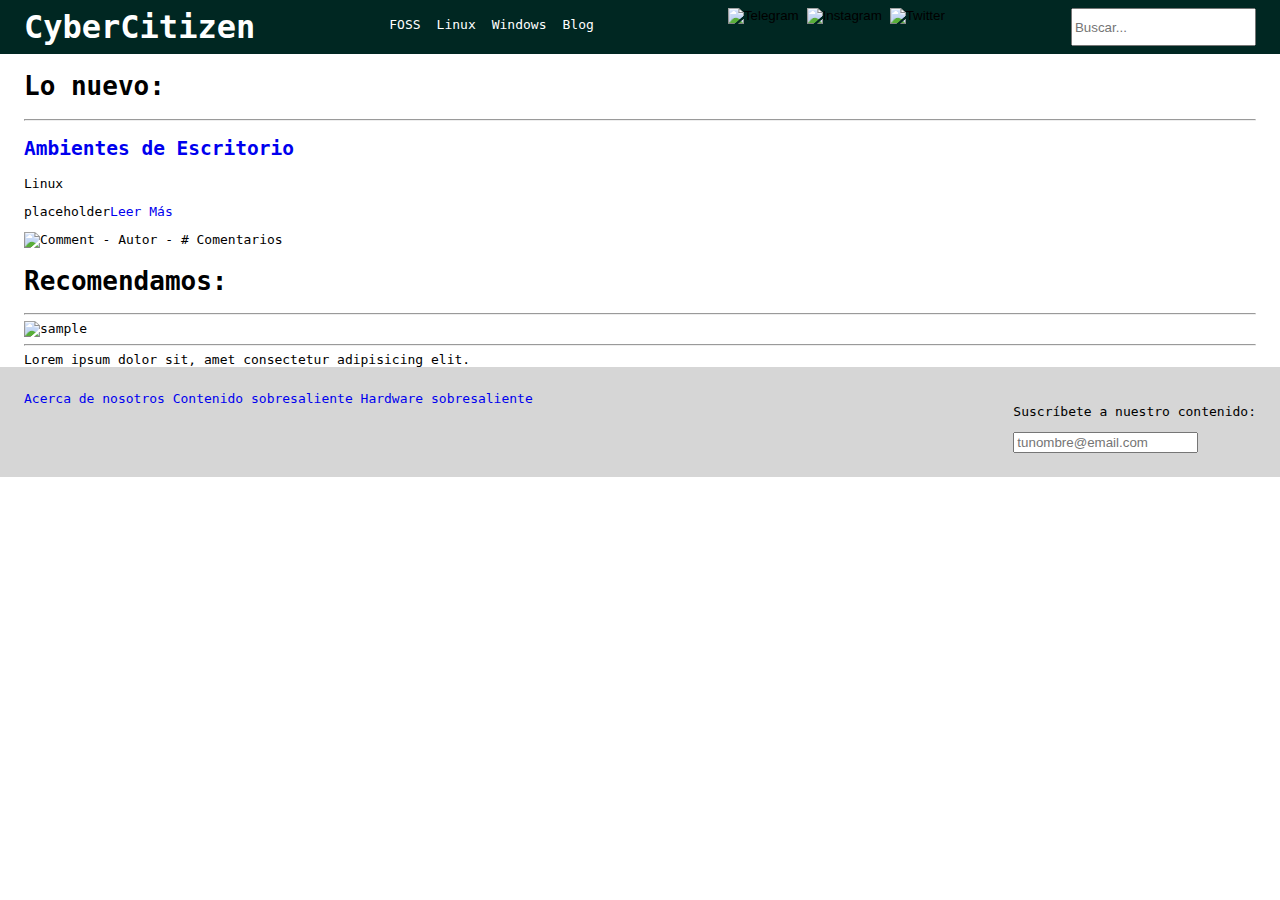
==== index.html @ f93b6b16 "Added some content and looks." ====
<!DOCTYPE html>
<html lang="en">
<head>
    <meta charset="UTF-8">
    <meta http-equiv="X-UA-Compatible" content="IE=edge">
    <meta name="viewport" content="width=device-width, initial-scale=1.0">
    <link rel="stylesheet" href="css/style.css">
    <title>CyberCitizen</title>
</head>
<body>
    <header>
        <div id="top-bar">
            <p><strong><a href="/index.html" id="title">CyberCitizen</a></strong></p>
            <div id="nav-bar">
                <nav><a href="#">FOSS</a></nav>
                <nav><a href="#">Linux</a></nav>
                <nav><a href="#">Windows</a></nav>
                <nav><a href="#">Blog</a></nav>
            </div>
            <div id="media-bar">
                <input type="image" src="" alt="Telegram">
                <input type="image" src="" alt="Instagram">
                <input type="image" src="" alt="Twitter">
            </div>
            <input type="search" name="Buscar" id="search-bar" placeholder="Buscar... ">
        </div>
    </header>
    <main>
        <h1>
            Lo nuevo:
        </h1> <hr>
        <article>
            <h2>
                <a href="pages/article1.html">
                    Ambientes de Escritorio
                </a>
            </h2>
            <p id="tag">Linux</p>
            <p>placeholder<a href="pages/article1.html">Leer Más</a></p>
            <p><img src="" alt="Comment"> - Autor - # Comentarios </p>
        </article>
        <h1>
            Recomendamos:
        </h1> <hr>
        <article>
            <img src="" alt="sample">
            <hr>
            Lorem ipsum dolor sit, amet consectetur adipisicing elit.
        </article>
    </main>
    <footer>
        <div>
            <a href="#">Acerca de nosotros</a>
            <a href="#">Contenido sobresaliente</a>
            <a href="#">Hardware sobresaliente</a>
        </div>
        <div>
            <P>Suscríbete a nuestro contenido:</P>
            <input type="email" name="" id="" placeholder="tunombre@email.com">
        </div>
    </footer>
</body>
</html>
---- css/style.css ----
/* Globales */

body {
    margin: 0px;
    font-family: monospace;
  /*display: flex;
    flex-direction: column;
    justify-content: space-between;
    */  
}

a {
    text-decoration: none;
}

header {
    padding-left: 1rem;
    padding-right: 1rem;
    background-color: #002722;
}

#top-bar {
    padding: 0.5rem;
    display: flex;
    flex-direction: row;
    justify-content: space-between;  
}

#top-bar p {
    margin: 0px;
    font-size: 2rem;
}

#title {
    color: #ffffff;
}

#nav-bar {
    display: flex;
    flex-direction: row;
    justify-content: space-between;
}

#nav-bar nav {
    padding-top: 0.55rem;
}

#nav-bar a {
    padding: 0.5rem;
    color: #ffffff;
    text-decoration: none;
}

#media-bar nav {
    padding: 0.5rem;
}

main {
    padding-left: 1.5rem;
    padding-right: 1.5rem;
}

footer {
    padding: 1.5rem;
    background-color: #d6d6d6;
    display: flex;
    flex-direction: row;
    justify-content: space-between;
}
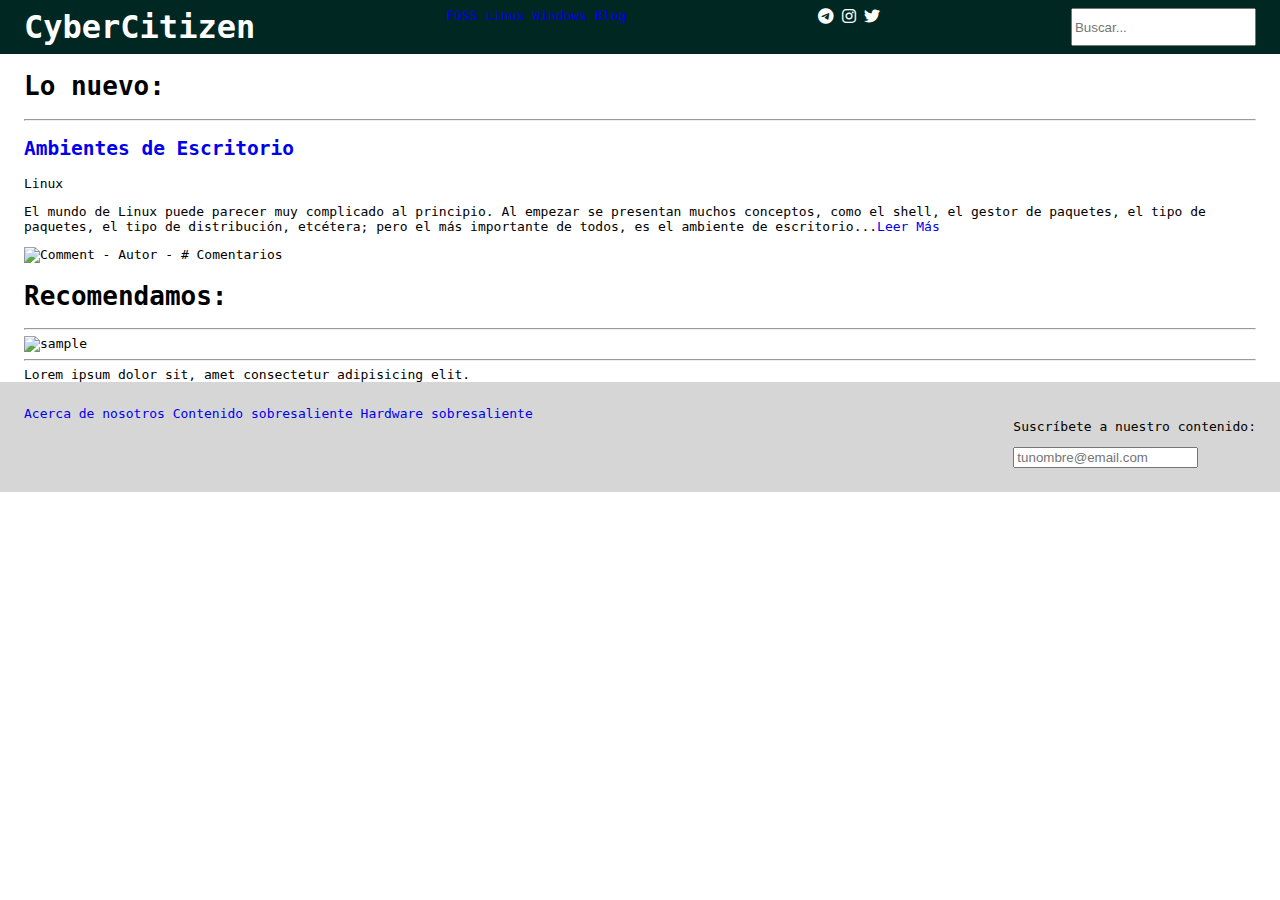
==== commit a9b2da26: "Added FontAwesome Icons" ====
--- a/index.html
+++ b/index.html
@@ -5,22 +5,29 @@
     <meta http-equiv="X-UA-Compatible" content="IE=edge">
     <meta name="viewport" content="width=device-width, initial-scale=1.0">
     <link rel="stylesheet" href="css/style.css">
+    <link rel="stylesheet" href="icons/css/all.css">
     <title>CyberCitizen</title>
 </head>
 <body>
     <header>
         <div id="top-bar">
             <p><strong><a href="/index.html" id="title">CyberCitizen</a></strong></p>
-            <div id="nav-bar">
-                <nav><a href="#">FOSS</a></nav>
-                <nav><a href="#">Linux</a></nav>
-                <nav><a href="#">Windows</a></nav>
-                <nav><a href="#">Blog</a></nav>
-            </div>
+            <nav>
+                <a href="#">FOSS</a>
+                <a href="#">Linux</a>
+                <a href="#">Windows</a>
+                <a href="#">Blog</a>
+            </nav>
             <div id="media-bar">
-                <input type="image" src="" alt="Telegram">
-                <input type="image" src="" alt="Instagram">
-                <input type="image" src="" alt="Twitter">
+                <a href="#" target="_blank" rel="noopener noreferrer">
+                    <i class="fa-brands fa-telegram"></i>
+                </a>
+                <a href="#" target="_blank" rel="noopener noreferrer">
+                    <i class="fa-brands fa-instagram"></i>
+                </a>
+                <a href="#" target="_blank" rel="noopener noreferrer">
+                    <i class="fa-brands fa-twitter"></i>
+                </a>
             </div>
             <input type="search" name="Buscar" id="search-bar" placeholder="Buscar... ">
         </div>
@@ -36,7 +43,7 @@
                 </a>
             </h2>
             <p id="tag">Linux</p>
-            <p>placeholder<a href="pages/article1.html">Leer Más</a></p>
+            <p>El mundo de Linux puede parecer muy complicado al principio. Al empezar se presentan muchos conceptos, como el shell, el gestor de paquetes, el tipo de paquetes, el tipo de distribución, etcétera; pero el más importante de todos, es el ambiente de escritorio...<a href="pages/article1.html">Leer Más</a></p>
             <p><img src="" alt="Comment"> - Autor - # Comentarios </p>
         </article>
         <h1>
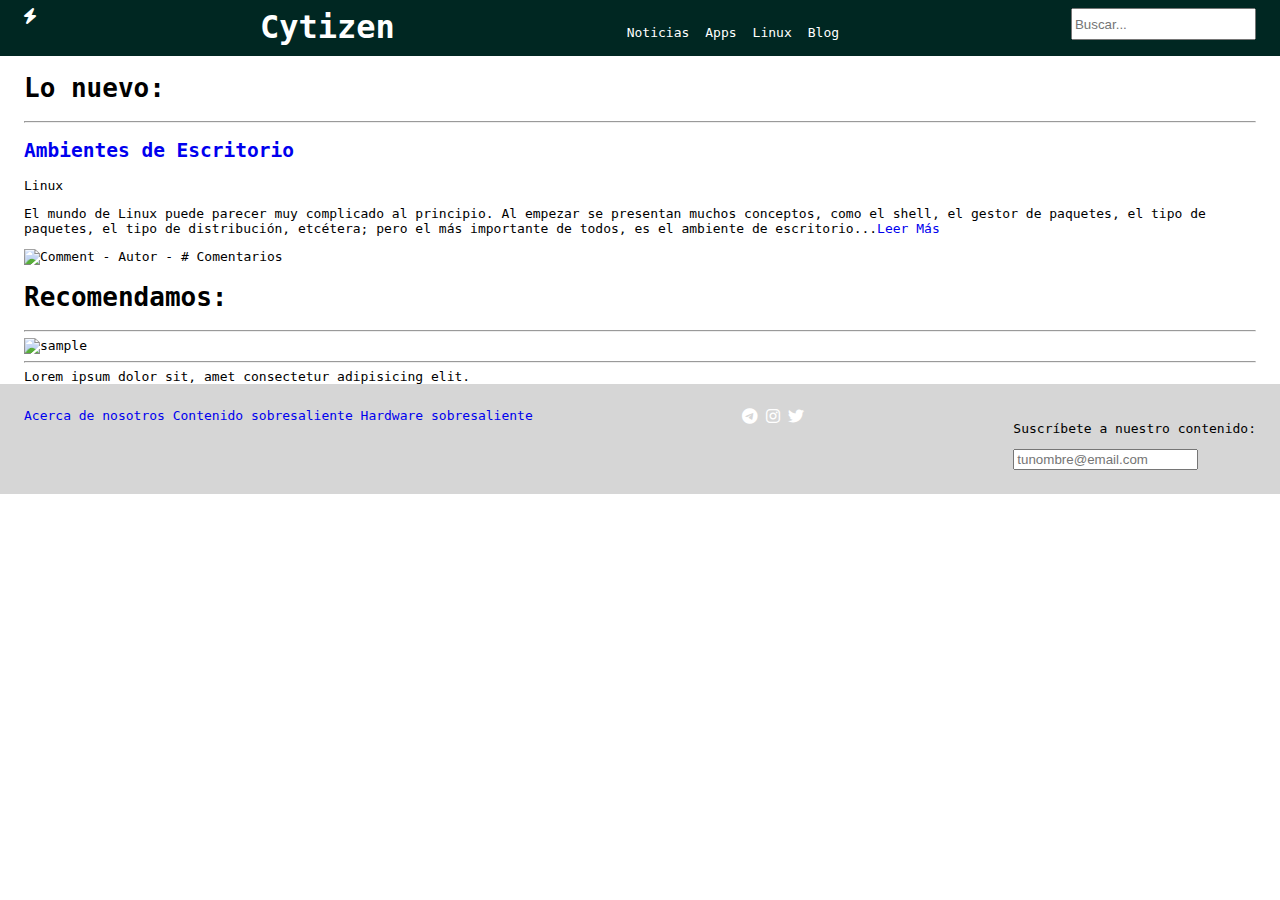
==== commit 4e68e721: "Some structural changes" ====
--- a/index.html
+++ b/index.html
@@ -11,24 +11,14 @@
 <body>
     <header>
         <div id="top-bar">
-            <p><strong><a href="/index.html" id="title">CyberCitizen</a></strong></p>
+            <i class="fa-solid fa-bolt"></i>
+            <p><strong><a href="/index.html" id="title">Cytizen</a></strong></p>
             <nav>
-                <a href="#">FOSS</a>
+                <a href="#">Noticias</a>
+                <a href="#">Apps</a>
                 <a href="#">Linux</a>
-                <a href="#">Windows</a>
                 <a href="#">Blog</a>
             </nav>
-            <div id="media-bar">
-                <a href="#" target="_blank" rel="noopener noreferrer">
-                    <i class="fa-brands fa-telegram"></i>
-                </a>
-                <a href="#" target="_blank" rel="noopener noreferrer">
-                    <i class="fa-brands fa-instagram"></i>
-                </a>
-                <a href="#" target="_blank" rel="noopener noreferrer">
-                    <i class="fa-brands fa-twitter"></i>
-                </a>
-            </div>
             <input type="search" name="Buscar" id="search-bar" placeholder="Buscar... ">
         </div>
     </header>
@@ -61,6 +51,17 @@
             <a href="#">Contenido sobresaliente</a>
             <a href="#">Hardware sobresaliente</a>
         </div>
+        <div id="media-bar">
+            <a href="#" target="_blank" rel="noopener noreferrer">
+                <i class="fa-brands fa-telegram"></i>
+            </a>
+            <a href="#" target="_blank" rel="noopener noreferrer">
+                <i class="fa-brands fa-instagram"></i>
+            </a>
+            <a href="#" target="_blank" rel="noopener noreferrer">
+                <i class="fa-brands fa-twitter"></i>
+            </a>
+        </div>
         <div>
             <P>Suscríbete a nuestro contenido:</P>
             <input type="email" name="" id="" placeholder="tunombre@email.com">
--- a/css/style.css
+++ b/css/style.css
@@ -31,21 +31,22 @@
     font-size: 2rem;
 }
 
+#search-bar {
+    max-height: 2rem;
+}
+
 #title {
     color: #ffffff;
 }
 
-#nav-bar {
+nav {
     display: flex;
     flex-direction: row;
     justify-content: space-between;
-}
-
-#nav-bar nav {
     padding-top: 0.55rem;
 }
 
-#nav-bar a {
+nav a {
     padding: 0.5rem;
     color: #ffffff;
     text-decoration: none;
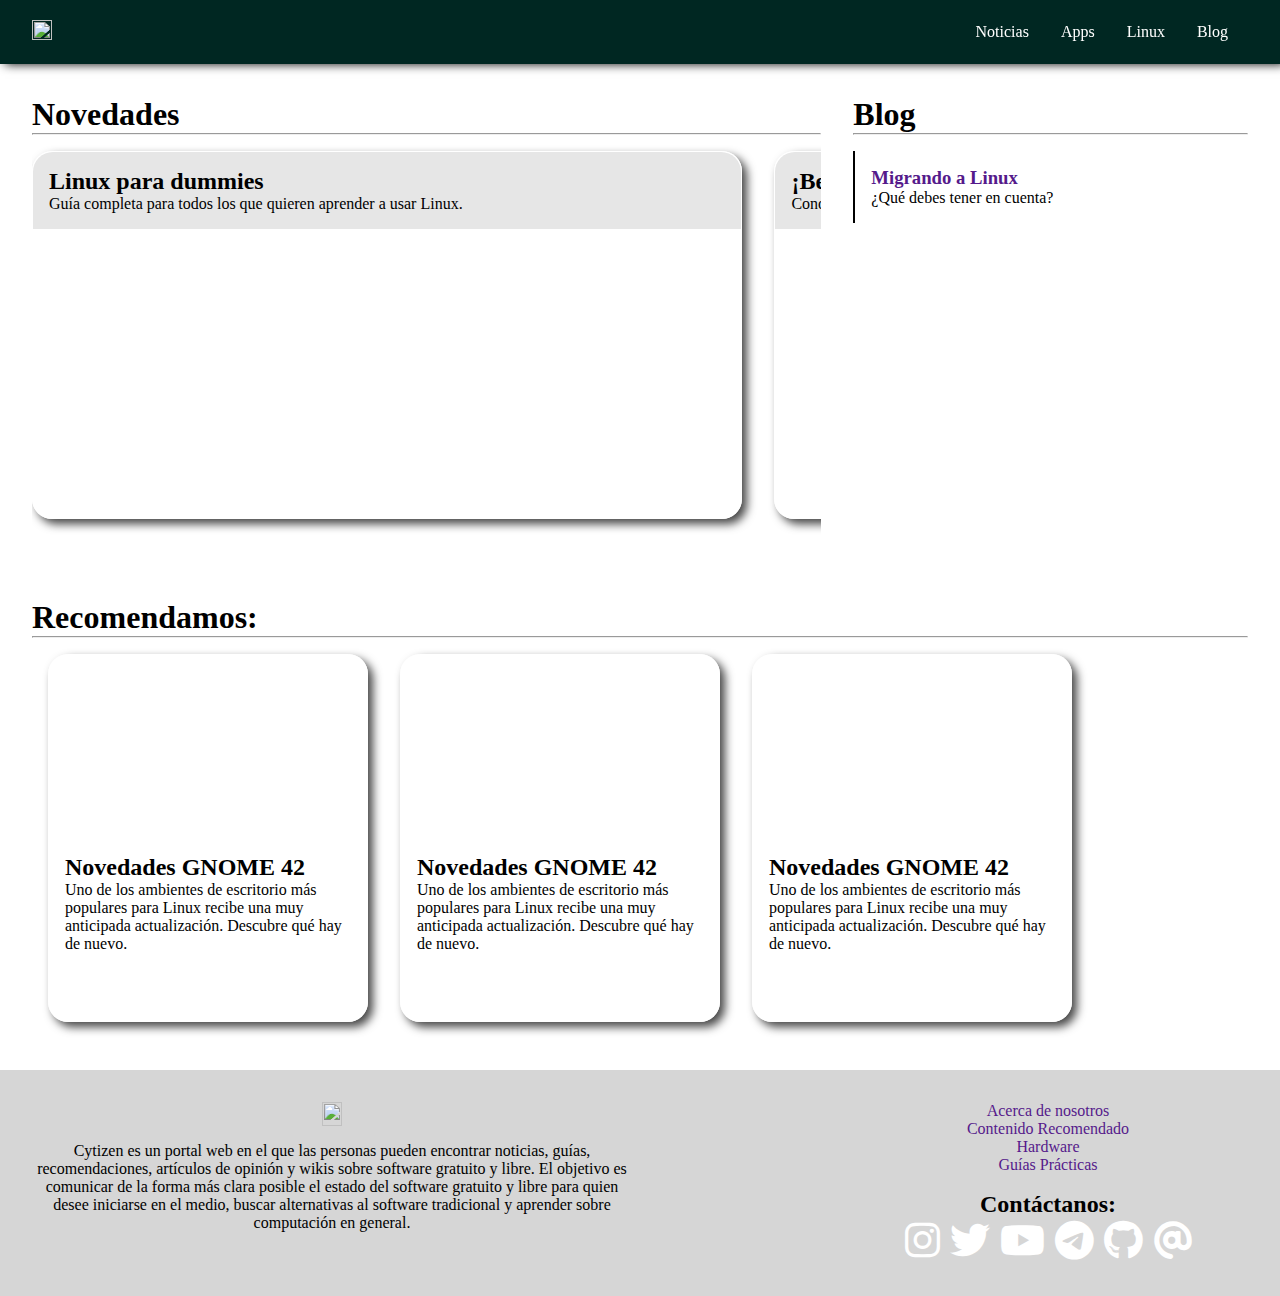
==== commit 3b2cdf08: "Minimal changes" ====
--- a/index.html
+++ b/index.html
@@ -4,68 +4,186 @@
     <meta charset="UTF-8">
     <meta http-equiv="X-UA-Compatible" content="IE=edge">
     <meta name="viewport" content="width=device-width, initial-scale=1.0">
-    <link rel="stylesheet" href="css/style.css">
+    <link rel="stylesheet" href="css/styles.css">
     <link rel="stylesheet" href="icons/css/all.css">
+    <link rel="shortcut icon" href="/res/favicon.ico" type="image/x-icon">
     <title>CyberCitizen</title>
 </head>
 <body>
-    <header>
-        <div id="top-bar">
-            <i class="fa-solid fa-bolt"></i>
-            <p><strong><a href="/index.html" id="title">Cytizen</a></strong></p>
-            <nav>
-                <a href="#">Noticias</a>
-                <a href="#">Apps</a>
-                <a href="#">Linux</a>
-                <a href="#">Blog</a>
-            </nav>
-            <input type="search" name="Buscar" id="search-bar" placeholder="Buscar... ">
+    <div class="top-bar">
+        <a href="/index.html" class="site-logo top-bar-item ">
+            <img src="/res/img/logo/Group 2Logo-Light.png" alt="">
+        </a>
+        <nav>
+            <a href="#" class="top-bar-item top-bar-right adjust-center bar-item">Blog</a>
+            <a href="#" class="top-bar-item top-bar-right adjust-center bar-item">Linux</a>
+            <a href="#" class="top-bar-item top-bar-right adjust-center bar-item">Apps</a>
+            <a href="#" class="top-bar-item top-bar-right adjust-center bar-item">Noticias</a>    
+        </nav>
+    </div>
+    <div class="mobile-header">
+        <div class="mobile-top-bar">
+                <a href="/index.html">
+                    <img src="/res/img/logo/Group 2Logo-Light.png" alt="" class="img-resize">
+                </a>
         </div>
-    </header>
-    <main>
-        <h1>
-            Lo nuevo:
-        </h1> <hr>
-        <article>
-            <h2>
-                <a href="pages/article1.html">
-                    Ambientes de Escritorio
+        <div class="mobile-nav-bar">
+            <a href="">Noticias</a>
+            <a href="">Apps</a>
+            <a href="">Linux</a>
+            <a href="">Blog</a>
+        </div>
+    </div>
+    <div class="wrapper">
+        <div class="main">
+            <h1>Novedades</h1><hr>
+            <!--Aquí va elemento interactivo presentación-->
+            <div class="carousel">
+                <div class="slides-card" style="background-image: url(/res/img/heroCarouselImages/linux4dummies.jpg);">
+                    <a href="#">
+                        <header>
+                            <h2>Linux para dummies</h2>
+                            <p>Guía completa para todos los que quieren aprender a usar Linux.</p>
+                        </header>
+                    </a>
+                </div>
+                <div class="slides-card" style="background-image: url(/res/img/heroCarouselImages/fedra.jpg);">
+                    <a href="#">
+                        <header>
+                            <h2>¡Beta pública de Fedora 36 ya disponible!</h2>
+                            <p>Conoce aquí los principales cambios que trae esta nueva versión.</p>
+                        </header>
+                    </a>
+                </div>
+                <div class="slides-card" style="background-image: url(/res/img/heroCarouselImages/laptops.jpg);">
+                    <a href="/articles/article1.html">
+                        <header>
+                            <h2>Ambientes de escritorio</h2>
+                            <p> ¿Qué son? ¿Para qué sirven? ¿Cuál es el indicado para ti?</p>
+                        </header>
+                    </a>
+                </div>
+            </div>
+        </div>
+        <aside>
+            <h1>
+                Blog
+            </h1>
+            <hr>
+            <div class="blog-entry">
+                <a href="">
+                    <h3>Migrando a Linux</h3>
                 </a>
-            </h2>
-            <p id="tag">Linux</p>
-            <p>El mundo de Linux puede parecer muy complicado al principio. Al empezar se presentan muchos conceptos, como el shell, el gestor de paquetes, el tipo de paquetes, el tipo de distribución, etcétera; pero el más importante de todos, es el ambiente de escritorio...<a href="pages/article1.html">Leer Más</a></p>
-            <p><img src="" alt="Comment"> - Autor - # Comentarios </p>
-        </article>
+                <p>¿Qué debes tener en cuenta?</p>
+            </div>
+        </aside>
+    </div>
+    <section>
         <h1>
             Recomendamos:
         </h1> <hr>
-        <article>
-            <img src="" alt="sample">
-            <hr>
-            Lorem ipsum dolor sit, amet consectetur adipisicing elit.
-        </article>
-    </main>
-    <footer>
-        <div>
-            <a href="#">Acerca de nosotros</a>
-            <a href="#">Contenido sobresaliente</a>
-            <a href="#">Hardware sobresaliente</a>
+        <div class="recommended"><!--
+            <div class="recommended-buttons">
+                <a href="" class="button">
+                    Noticias
+                </a>
+                <a href="" class="button">
+                    Distros
+                </a>
+                <a href="" class="button">
+                    Foss
+                </a>
+                <a href="" class="button">
+                    Apps
+                </a>
+                <a href="" class="button">
+                    Linux
+                </a>
+                <a href="" class="button">
+                    Blog
+                </a>
+            </div>-->
+            <div class="carousel">
+                <div class="recommended-slides-card">
+                    <div class="recommended-card-img" style="background-image: url(/res/img/heroCarouselImages/pexels-moose-photos-1586973.jpg);"></div>
+                    <div class="recommended-slides-content">
+                        <h2>Novedades GNOME 42</h2>
+                        <p>Uno de los ambientes de escritorio más populares para Linux recibe una muy anticipada actualización. Descubre qué hay de nuevo.</p>
+                    </div>
+                </div>
+                <div class="recommended-slides-card">
+                    <div class="recommended-card-img" style="background-image: url(/res/img/heroCarouselImages/pexels-moose-photos-1586973.jpg);"></div>
+                    <div class="recommended-slides-content">
+                        <h2>Novedades GNOME 42</h2>
+                        <p>Uno de los ambientes de escritorio más populares para Linux recibe una muy anticipada actualización. Descubre qué hay de nuevo.</p>
+                    </div>
+                </div>
+                <div class="recommended-slides-card">
+                    <div class="recommended-card-img" style="background-image: url(/res/img/heroCarouselImages/pexels-moose-photos-1586973.jpg);"></div>
+                    <div class="recommended-slides-content">
+                        <h2>Novedades GNOME 42</h2>
+                        <p>Uno de los ambientes de escritorio más populares para Linux recibe una muy anticipada actualización. Descubre qué hay de nuevo.</p>
+                    </div>
+                </div>
+            </div>
         </div>
-        <div id="media-bar">
-            <a href="#" target="_blank" rel="noopener noreferrer">
-                <i class="fa-brands fa-telegram"></i>
-            </a>
-            <a href="#" target="_blank" rel="noopener noreferrer">
-                <i class="fa-brands fa-instagram"></i>
-            </a>
-            <a href="#" target="_blank" rel="noopener noreferrer">
-                <i class="fa-brands fa-twitter"></i>
-            </a>
+    </section>
+    <footer class="footer">
+        <div class="info">
+            <div class="footer-logo-container">
+                <a href="#" class="site-logo">
+                    <img src="/res/img/logo/Group 1Logo-Dark.png" alt="">
+                </a>
+            </div>
+            <p>
+                Cytizen es un portal web en el que las personas pueden encontrar noticias, guías, recomendaciones, artículos de opinión y wikis sobre software gratuito y libre. El objetivo es comunicar de la forma más clara posible el estado del software gratuito y libre para quien desee iniciarse en el medio, buscar alternativas al software tradicional y aprender sobre computación en general. 
+            </p>
         </div>
-        <div>
-            <P>Suscríbete a nuestro contenido:</P>
-            <input type="email" name="" id="" placeholder="tunombre@email.com">
+        <div class="links">
+            <nav>
+                <a href="">Acerca de nosotros</a> <br>
+                <a href="">Contenido Recomendado</a> <br>
+                <a href="">Hardware</a> <br>
+                <a href="">Guías Prácticas</a> <br>
+            </nav>
         </div>
+        <div class="contact">
+            <h2>Contáctanos:</h2>
+            <div class="social-links">
+                <a href="">
+                    <i class="fa-brands fa-instagram"></i>
+                </a>
+                <a href="">
+                    <i class="fa-brands fa-twitter"></i>
+                </a>
+                <a href="">
+                    <i class="fa-brands fa-youtube"></i>
+                </a>
+                <a href="">
+                    <i class="fa-brands fa-telegram"></i>
+                </a>
+                <a href="">
+                    <i class="fa-brands fa-github"></i>
+                </a>
+                <a href="">
+                    <i class="fa-solid fa-at"></i>
+                </a>
+            </div>
+        </div>
+        <!--
+        <div class="cta">
+            <h2>
+                Entérate primero que todos. ¡Suscríbete!
+            </h2>
+            <div id="mail-bar-container">
+                <input type="email" name="emailBar" id="email-bar" placeholder="tunombre@email.com">
+                <div id="send-mail-button">
+                    <i class="fa-solid fa-paper-plane">
+                    </i>
+                </div>
+            </div>        
+        </div>
+        -->
     </footer>
 </body>
 </html>--- a/css/styles.css
+++ b/css/styles.css
@@ -0,0 +1,289 @@
+/* Globales */
+* {
+    margin: 0px;
+    box-sizing: border-box;
+}
+@font-face {
+    font-family: OpenSans;
+    src: url(/res/fonts/OpenSans-VariableFont_wdth\,wght.ttf),
+        url(/res/fonts/OpenSans-Italic-VariableFont_wdth\,wght.ttf);
+}
+
+body {
+    margin: 0px;
+    font-family: OpenSans;
+}
+
+a {
+    text-decoration: none;
+}
+
+.wrapper {
+    padding: 2rem;
+}
+
+section {
+    padding: 2rem;
+}
+.img-resize {
+    width: 100%;
+    height: 100%;
+    object-fit: contain;
+}
+.content-nav a {
+    color: #000;
+}
+/*Small Components*/
+/*Buttons*/
+
+.button {
+    margin: 5px;
+    padding: 5px;
+    width: clamp(25px, 100px, 150px);
+    text-align: center;
+    border: 2px solid #007c6c;
+    border-radius: 20px;
+}
+
+.button-active {
+    background-color: #007c6c;    
+}
+.button-active a {
+    color: #fff; /*Font Color*/
+}
+
+.button-no-border {
+    border: none;
+}
+
+/*Search button*/
+
+#search-button {
+    max-width: 15px;
+    height: auto;
+    font-size: 24px;
+}
+
+/* Header */
+
+.top-bar {
+    position: sticky;
+    top: 0;
+    display: flex;
+    justify-content: space-between;
+    height: 4rem;
+    padding-left: 16px;
+    padding-right: 36px;
+    background-color: #002722;
+    align-items: center;
+    box-shadow: 5px 0 10px ;
+}
+.site-logo {
+    max-width: 10rem;
+}
+.site-logo img {
+    object-fit: contain;
+    width: 100%;
+    height: 100%;
+}
+.top-bar-item {
+    padding: 8px 16px;
+}
+.bar-item:hover {
+    background-color: #007c6c;
+}
+
+.top-bar-left {
+    float: left;
+}
+.top-bar-right {
+    float: right;
+}
+.top-bar a {
+    color: #fff;
+}
+/* Responsive Menu */
+
+.mobile-header {
+    background-color: #002722;
+    position: sticky;
+    top: 0;
+}
+
+.mobile-top-bar {
+    height: 4rem;
+    padding: 8px;
+}
+.mobile-nav-bar {
+    background-color: #000;
+    padding: 5px 0;
+    display: flex;
+    flex-wrap: wrap;
+    justify-content: space-around;
+}
+.mobile-nav-bar a {
+    color: #fff;
+}
+
+.mobile-nav-bar a:hover {
+    color: yellow;
+}
+
+/*Slides Cards*/
+.carousel {
+    height: 25rem;
+    display: flex;
+    overflow-x:scroll;
+    scroll-snap-type:x mandatory;
+    scroll-behavior: smooth;
+}
+.carousel > div {
+    scroll-snap-align: start;
+    flex-shrink: 0; /*Sirve para programar el comportamiento flex para achicar el contenido*/
+    width: 100%;
+}
+.slides-card {
+    margin: 1rem;
+    max-width: 90%;
+    border: 1px solid #fff;
+    border-radius: 20px;
+    background-size: cover;
+    box-shadow: 5px 5px 10px #464646;
+}
+.slides-card a {
+    color: #000;
+}
+.slides-card header {
+    background-color: #e6e6e6;
+    border-radius: 20px 20px 0 0;
+    padding: 1rem;
+}
+
+/* Recommended Stuff */
+.recommended-slides-card {
+    margin: 1rem;
+    max-width: 90%;
+    display: grid;
+    grid-template-rows: repeat(2, 1fr);
+    border-radius: 20px;
+    border: 1px solid #fff;
+    box-shadow: 5px 5px 10px #464646;
+}
+.recommended-card-img {
+    border-radius: 20px 20px 0 0;
+    background-size: cover;
+    grid-row: 1 / 2;
+}
+.recommended-slides-content {
+    padding: 1rem;
+    grid-row: 2 / 3;
+}
+/* Blog stuff*/
+.blog-entry {
+    margin-top: 1rem;
+    padding: 1rem;
+    border-width: 0 0 0 2px;
+    border-color: #000 #000 #000 #000;
+    border-style: solid;
+}
+/*
+#search-bar {
+    max-height: 2rem;
+}
+*/
+footer {
+    text-align: center;
+    padding: 2rem;
+    background-color: #d6d6d6;
+    display: flex;
+    flex-direction: row;
+    justify-content: space-between;
+}
+footer .footer-logo-container {
+    margin-bottom: 1rem;
+}
+
+.social-links {
+    font-size: 40px;
+    color: #000!important;
+}
+
+/* Auxiliares */
+.adjust-center {
+    padding-top: 20px;
+    padding-bottom: 20px;
+}
+ /* Responsive */
+
+ @media (max-width: 449px) {
+  .footer {
+      display: block;
+  }
+ }
+ @media (min-width: 450px) {
+     .footer {
+        display: grid;
+        grid-template-columns: 2fr 1fr;
+        grid-template-rows: repeat(2, 45%);
+        gap: 1rem;
+     }
+     .footer .info {
+         max-width: 75%;
+         height: 100%;
+         grid-column: 1 / 2;
+         grid-row: 1 / 3;
+     }
+     .info .footer-logo-container {
+         justify-content: center;
+     }
+    .info {
+        display: flex;
+        align-items: center;  
+        flex-direction: column;
+    }
+     .footer .links {
+         align-items: center;
+        grid-column: 2 / 3;
+        grid-row: 1 / 2;
+     }
+
+     .footer .contact {
+         grid-column: 2 / 3;
+         grid-row: 2 / 3;
+     }
+
+     .info a {
+        max-width: 5rem;
+        height: 5rem;
+     }
+
+      
+    }
+    
+@media (max-width: 520px) {
+    .top-bar {display: none;}
+}
+@media (min-width: 520px) {
+    .mobile-header {display:none;}
+}
+@media (max-width: 768px) {
+    .recommended-slides-card {
+        max-width: 50%;
+    }
+}
+@media (min-width: 768px) {
+    .wrapper {
+        display: grid;
+        grid-template-columns: 2fr 1fr;
+        gap: 2rem;
+    }
+    .main {
+        grid-column: 1 / 2;
+    }
+    aside {
+        grid-column: 2 / 3;
+    }
+    .recommended-slides-card {
+        max-width: 20rem;
+    }
+}